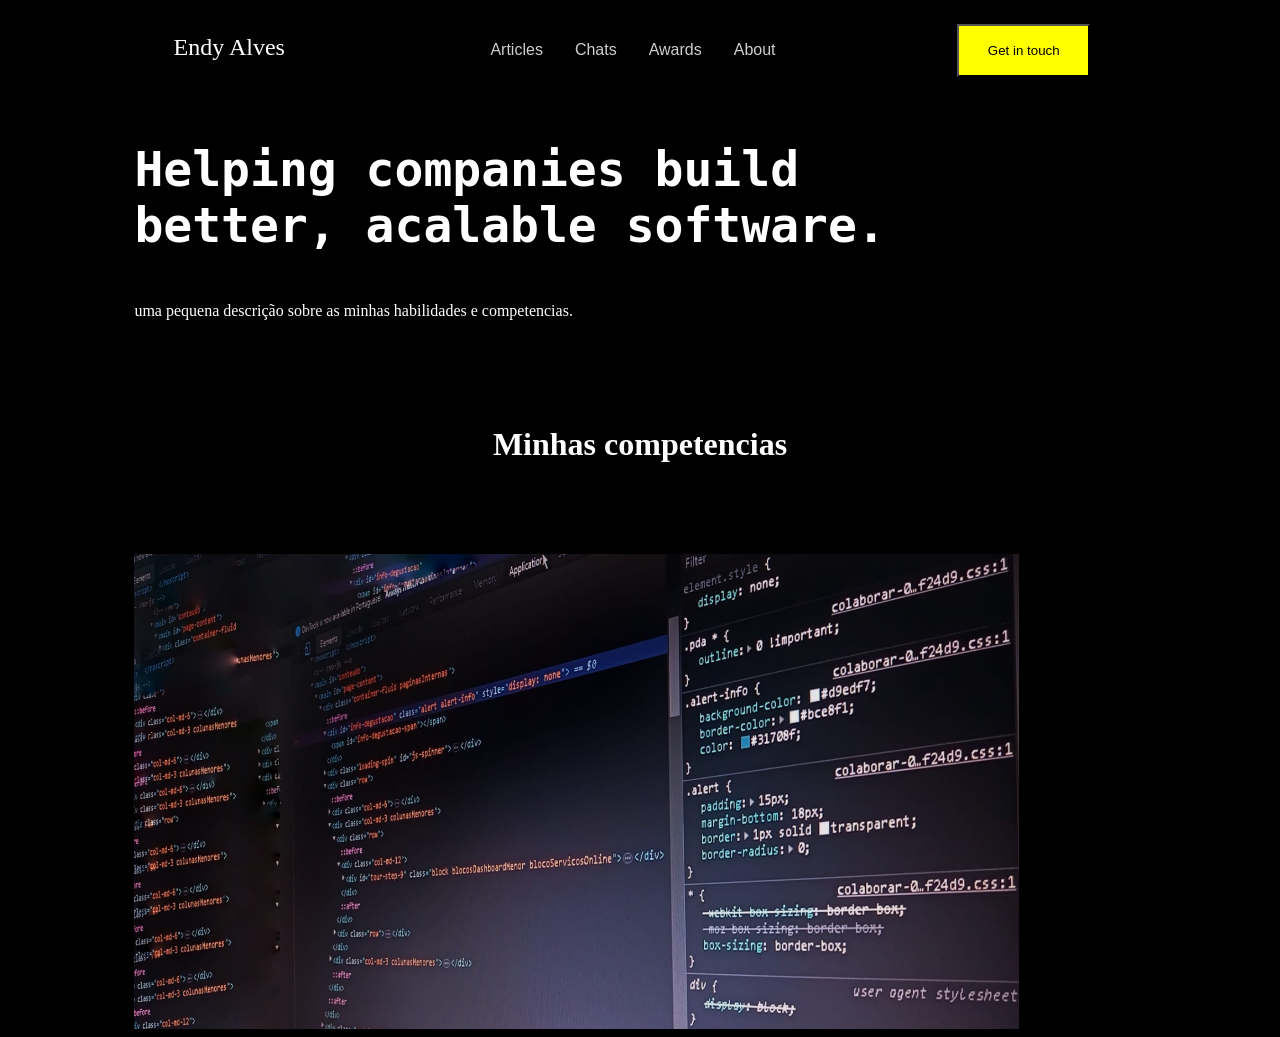
==== index.html @ 18b4b66f "alteraçao" ====
<!DOCTYPE html>
<html lang="en">
<head>
    <link rel="stylesheet" href="main.css">
    <meta charset="UTF-8">
    <meta http-equiv="X-UA-Compatible" content="IE=edge">
    <meta name="viewport" content="width=device-width, initial-scale=1.0">
    <title>Landing-Page</title>
</head>
<body>
    <div class="containerTop">
        <div class="objeto nome">Endy Alves</div>
        <div class="objetos-centrais">
            <div class="objt">Articles</div>
            <div class="objt">Chats</div>
            <div class="objt">Awards</div>
            <div class="objt">About</div>
        </div>
        <div class="objeto botao">
        <button class="button"><p class="btn">Get in touch</p></button>
        </div>
    </div>
    <div class="containerCenter">
        <div>
            <h1 class="frasePrincipal">Helping companies build <br>
                 better, acalable software.</h1>
        </div>
        <div>
            <p class="descriçao">uma pequena descrição sobre as minhas habilidades e competencias.
            </p>
        </div>
    </div>
    <div class="containerEnd">
        <div>
            <h2 class="h2">Minhas competencias</h2>
        </div>
        <div>
            <img src="./Design/imagens do portifolio.jpg" alt="">
        </div>
    </div>
    
</body>
</html>
---- main.css ----
body{
    background-color: black;
}
.containerTop{
    display: flex;
    flex-direction: row;
    justify-content: space-evenly;
    align-items: baseline;
    flex-wrap: wrap;
    background-color: black;
}
.objetos-centrais{
    display: flex;
    flex-direction: row;
}
.objeto{
    padding: 1em;
    padding-left: 0;
    color: white;
}
.objt{
    font-family: Optima, sans-serif;
    color: rgb(206, 206, 206);
    padding: 1em;
    display: flex;
}
.button{
    background-color: yellow;
    width: 10em;
    height: 4em;
}
.button:hover{
    background-color: rgb(181, 181, 0);
    border: 4px solid yellow;
}
.btn{
    font-family: 'Lucida Sans', 'Lucida Sans Regular', 'Lucida Grande', 'Lucida Sans Unicode', Geneva, Verdana, sans-serif;
}

.nome{
    font-family: Didot, serif;
    font-size: 1.5em;
}
.containerCenter{
    margin-left: 10%;
    margin-top: 1em;
    display: inline-flex;
    flex-direction: column;
    flex-wrap: wrap;
    align-items: flex-start;
}
.frasePrincipal{
    color: white;
    font-size: 3em;
    font-family: DejaVu Sans Mono, monospace;
}
.descriçao{
    color: white;
}
.containerEnd{
    display: inline-flex;
    flex-direction: column;
    align-items: center;
    flex-wrap: wrap;
}
.h2{
    color: white;
    padding: 2em;
    font-size: 2em;
}
img{
    width: 70%;
    margin-left: 10%;
}
div{
    display: inline-flex;
}
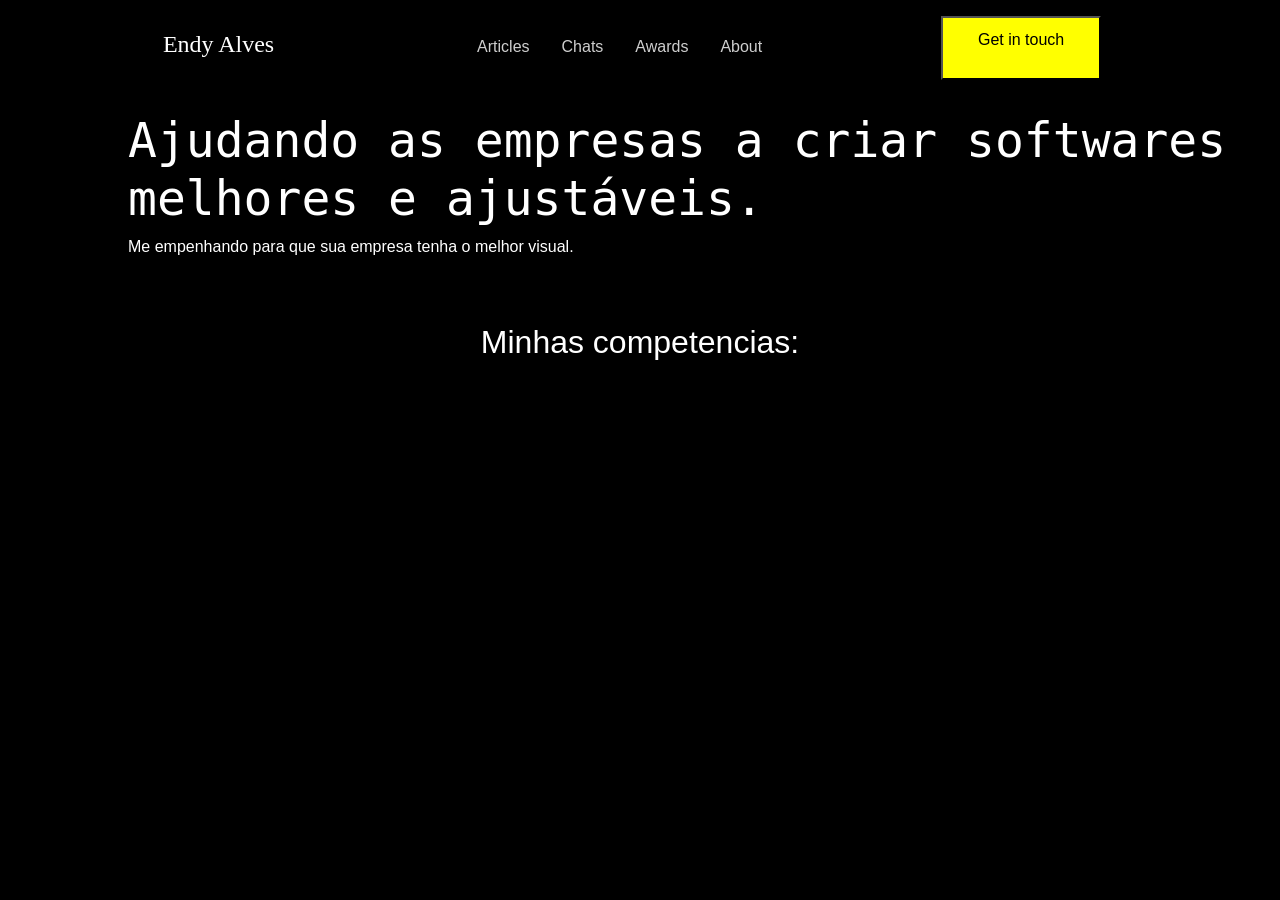
==== commit a10bce05: "portifolio" ====
--- a/index.html
+++ b/index.html
@@ -1,6 +1,7 @@
 <!DOCTYPE html>
-<html lang="en">
+<html lang="pt">
 <head>
+    <link rel="stylesheet" href="./bootstrap-4.1.3-dist/css/bootstrap.css">
     <link rel="stylesheet" href="main.css">
     <meta charset="UTF-8">
     <meta http-equiv="X-UA-Compatible" content="IE=edge">
@@ -22,22 +23,23 @@
     </div>
     <div class="containerCenter">
         <div>
-            <h1 class="frasePrincipal">Helping companies build <br>
-                 better, acalable software.</h1>
+            <h1 class="frasePrincipal">Ajudando as empresas a criar softwares <br> melhores e ajustáveis.</h1>
         </div>
         <div>
-            <p class="descriçao">uma pequena descrição sobre as minhas habilidades e competencias.
+            <p class="descriçao">Me empenhando para que sua empresa tenha o melhor visual.
             </p>
         </div>
     </div>
     <div class="containerEnd">
         <div>
-            <h2 class="h2">Minhas competencias</h2>
+            <h2 class="h2">Minhas competencias:</h2>
         </div>
-        <div>
-            <img src="./Design/imagens do portifolio.jpg" alt="">
+        <div class="manutençao">
+            
         </div>
+
     </div>
-    
+
+
 </body>
 </html>
--- a/main.css
+++ b/main.css
@@ -35,6 +35,7 @@
 }
 .btn{
     font-family: 'Lucida Sans', 'Lucida Sans Regular', 'Lucida Grande', 'Lucida Sans Unicode', Geneva, Verdana, sans-serif;
+    color: black;
 }
 
 .nome{
@@ -44,7 +45,7 @@
 .containerCenter{
     margin-left: 10%;
     margin-top: 1em;
-    display: inline-flex;
+    display: flex;
     flex-direction: column;
     flex-wrap: wrap;
     align-items: flex-start;
@@ -58,20 +59,44 @@
     color: white;
 }
 .containerEnd{
-    display: inline-flex;
+    display: flex;
     flex-direction: column;
     align-items: center;
     flex-wrap: wrap;
 }
 .h2{
     color: white;
-    padding: 2em;
+    padding: 1.5em;
     font-size: 2em;
 }
 img{
     width: 70%;
     margin-left: 10%;
 }
-div{
+
+h3{
+    color: white;
+    padding-left: 5em;
+}
+.h3{
     display: inline-flex;
+    flex-wrap: wrap;
+    align-items: center;
+}
+.manutençao{
+    display: inline-flex;
+    flex-direction: row;
+}
+p{
+    color: white;
+}
+.explicaçao{
+    margin-left: 1em;
+}
+.carousel-inner{
+    width: 100% !important;
+    background-color: red;
+}
+.carousel-caption{
+    
 }
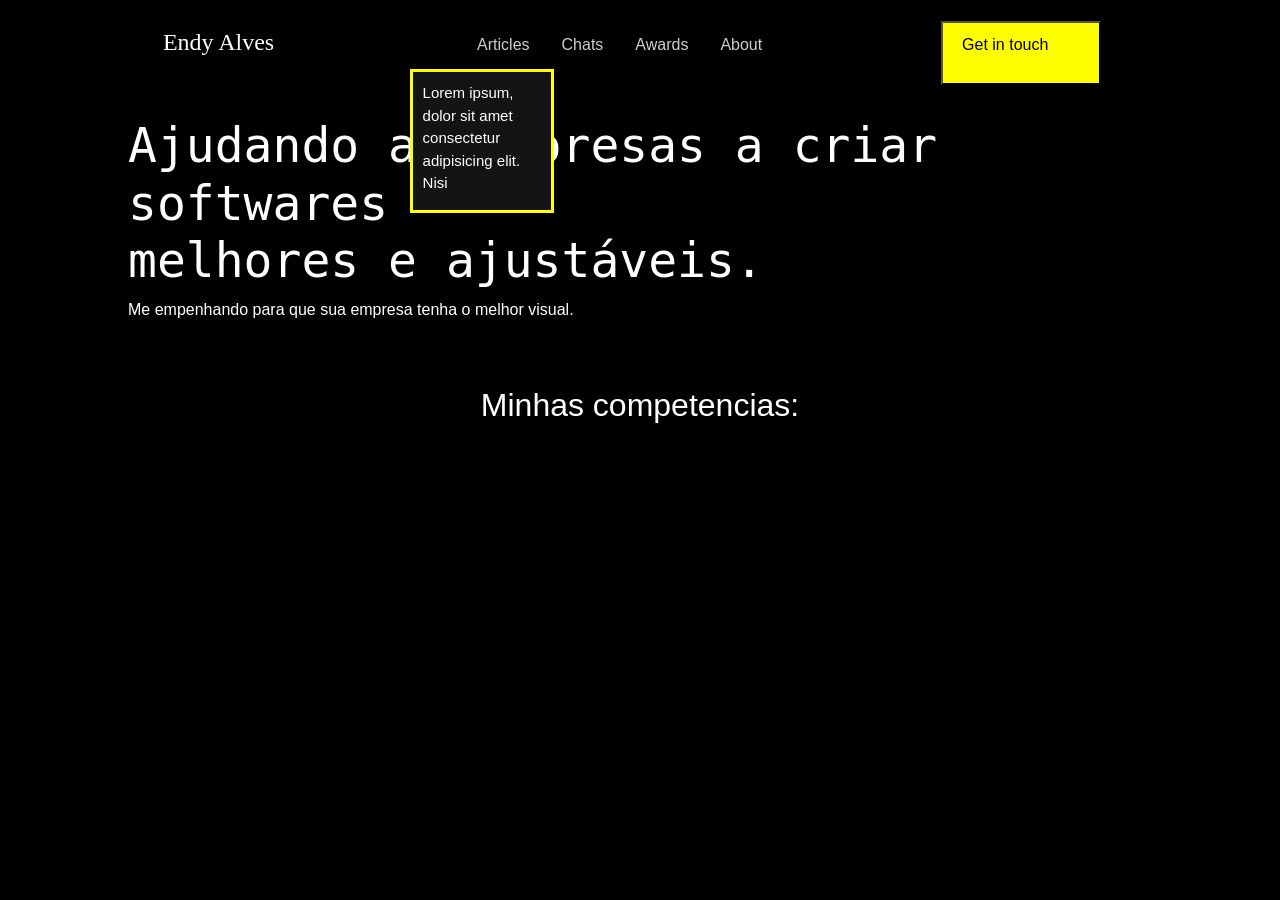
==== commit 28962a0e: "adicionado js" ====
--- a/index.html
+++ b/index.html
@@ -12,7 +12,7 @@
     <div class="containerTop">
         <div class="objeto nome">Endy Alves</div>
         <div class="objetos-centrais">
-            <div class="objt">Articles</div>
+            <div id="artigo" class="objt">Articles</div>
             <div class="objt">Chats</div>
             <div class="objt">Awards</div>
             <div class="objt">About</div>
@@ -20,6 +20,9 @@
         <div class="objeto botao">
         <button class="button"><p class="btn">Get in touch</p></button>
         </div>
+    </div>
+    <div id="menu-hover" class="menu-hover">
+        <p class="lorem">Lorem ipsum, dolor sit amet consectetur adipisicing elit. Nisi</p>
     </div>
     <div class="containerCenter">
         <div>
@@ -41,5 +44,6 @@
     </div>
 
 
+<script src="./main.js"></script>
 </body>
 </html>
--- a/main.css
+++ b/main.css
@@ -28,6 +28,8 @@
     background-color: yellow;
     width: 10em;
     height: 4em;
+    display: flex;
+    align-items: center;
 }
 .button:hover{
     background-color: rgb(181, 181, 0);
@@ -53,6 +55,7 @@
 .frasePrincipal{
     color: white;
     font-size: 3em;
+    padding-right: 10%;
     font-family: DejaVu Sans Mono, monospace;
 }
 .descriçao{
@@ -99,4 +102,21 @@
 }
 .carousel-caption{
     
+}
+.menu-hover{
+    position: absolute;
+    display: inline-flex;
+    background-color: rgb(21, 20, 20);
+    color: white;
+    margin-left: 32%;
+    height: 9em;
+    width: 9em;
+    margin-top: -2em;
+    border: 3px solid yellow;]
+    display: none;
+}
+
+.lorem{
+    font-size: 15px;
+    padding: 10px;
 }
